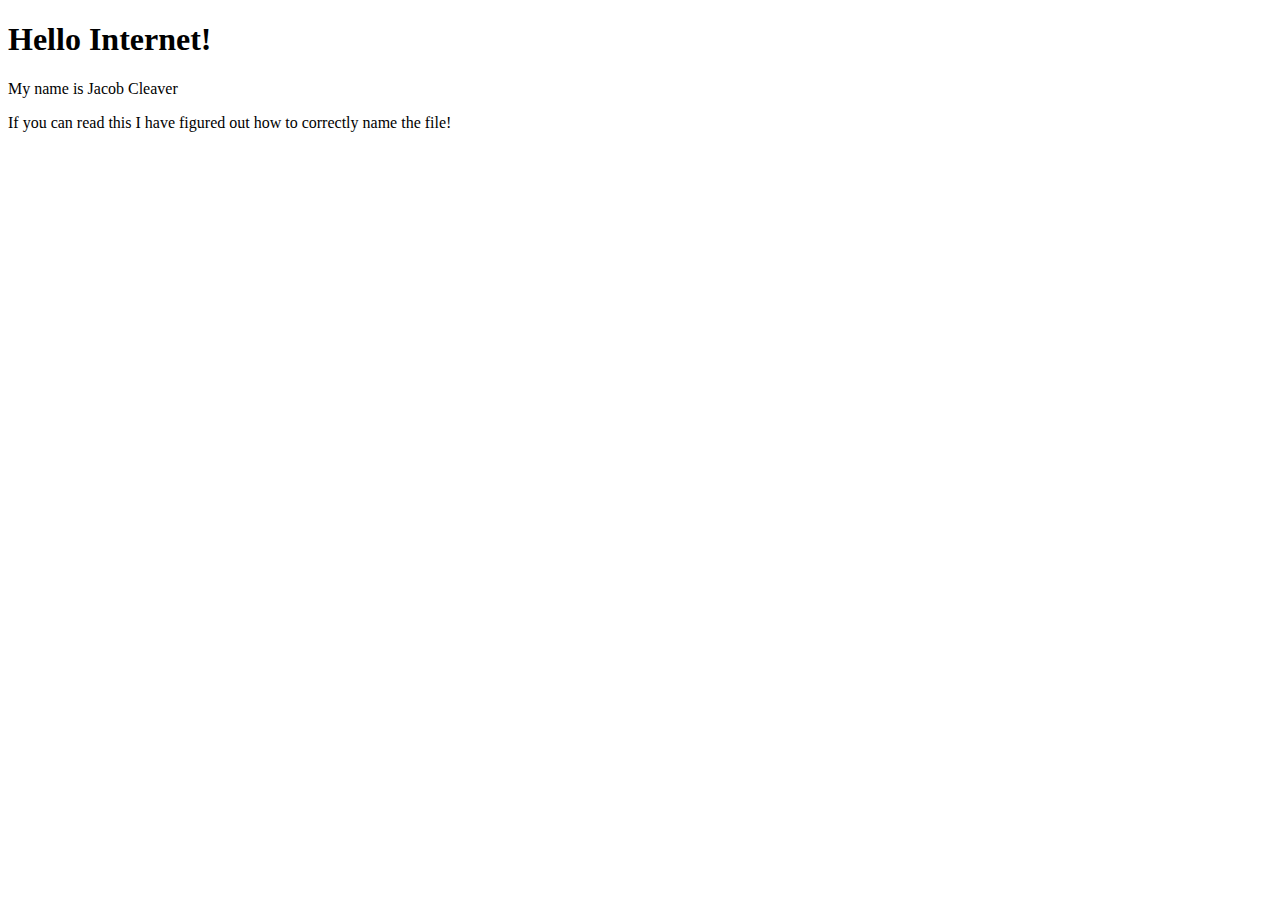
==== index.html @ 745166af "Rename Index.html to index.html" ====
<!DOCTYPE html>
<html>
<head>
<title>Jacob's Website</title>
</head>
<body>

<h1>Hello Internet!</h1>
<p>My name is Jacob Cleaver</p>
<p>If you can read this I have figured out how to correctly name the file!</p>

</body>
</html>
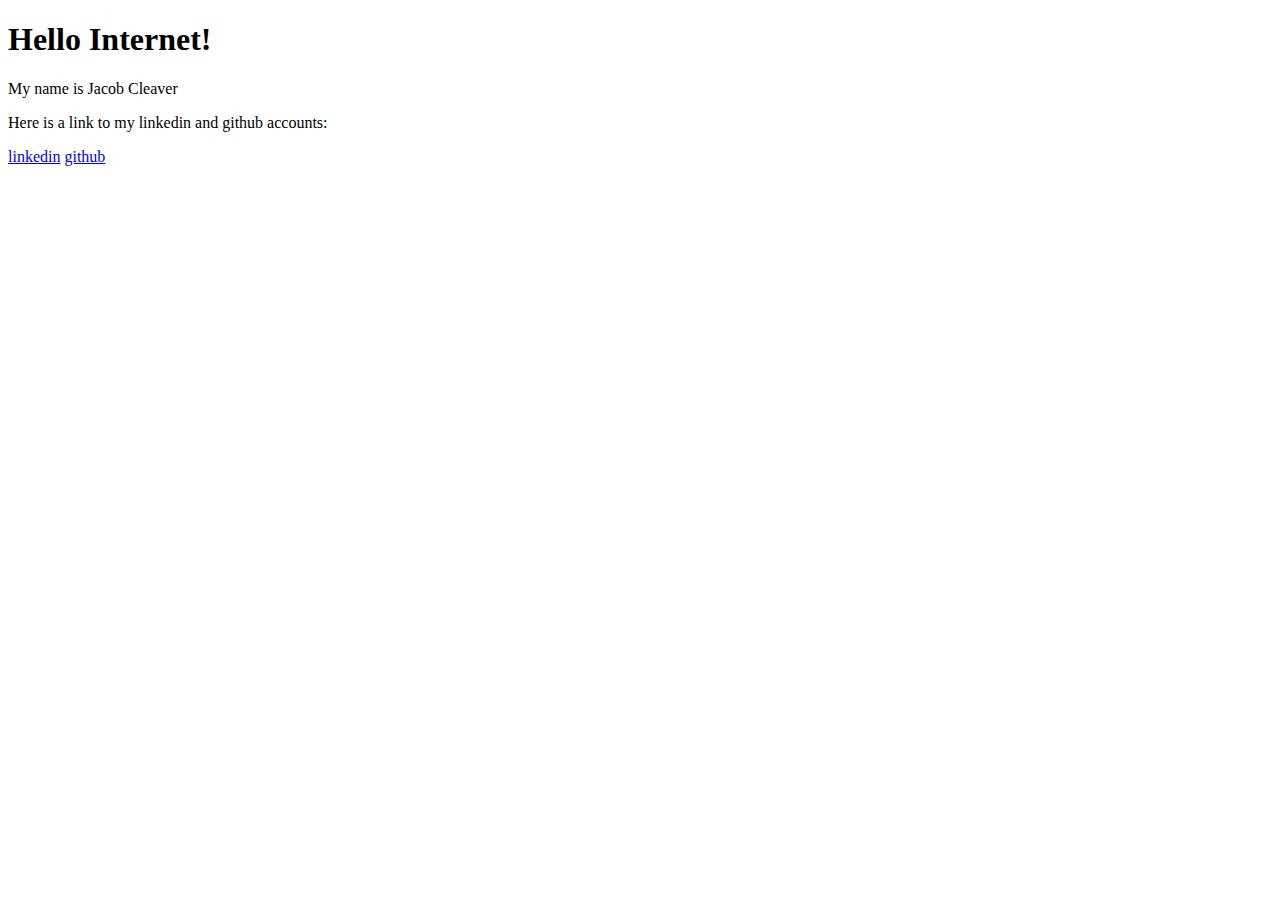
==== commit f635703c: "added links to social media" ====
--- a/index.html
+++ b/index.html
@@ -7,7 +7,10 @@
 
 <h1>Hello Internet!</h1>
 <p>My name is Jacob Cleaver</p>
-<p>If you can read this I have figured out how to correctly name the file!</p>
+<p>Here is a link to my linkedin and github accounts:</p>
+
+<a href="https://www.linkedin.com/in/cleaver-jacob/">linkedin</a>
+<a href="https://github.com/Cleaverj">github</a>
 
 </body>
-</html>
+</html>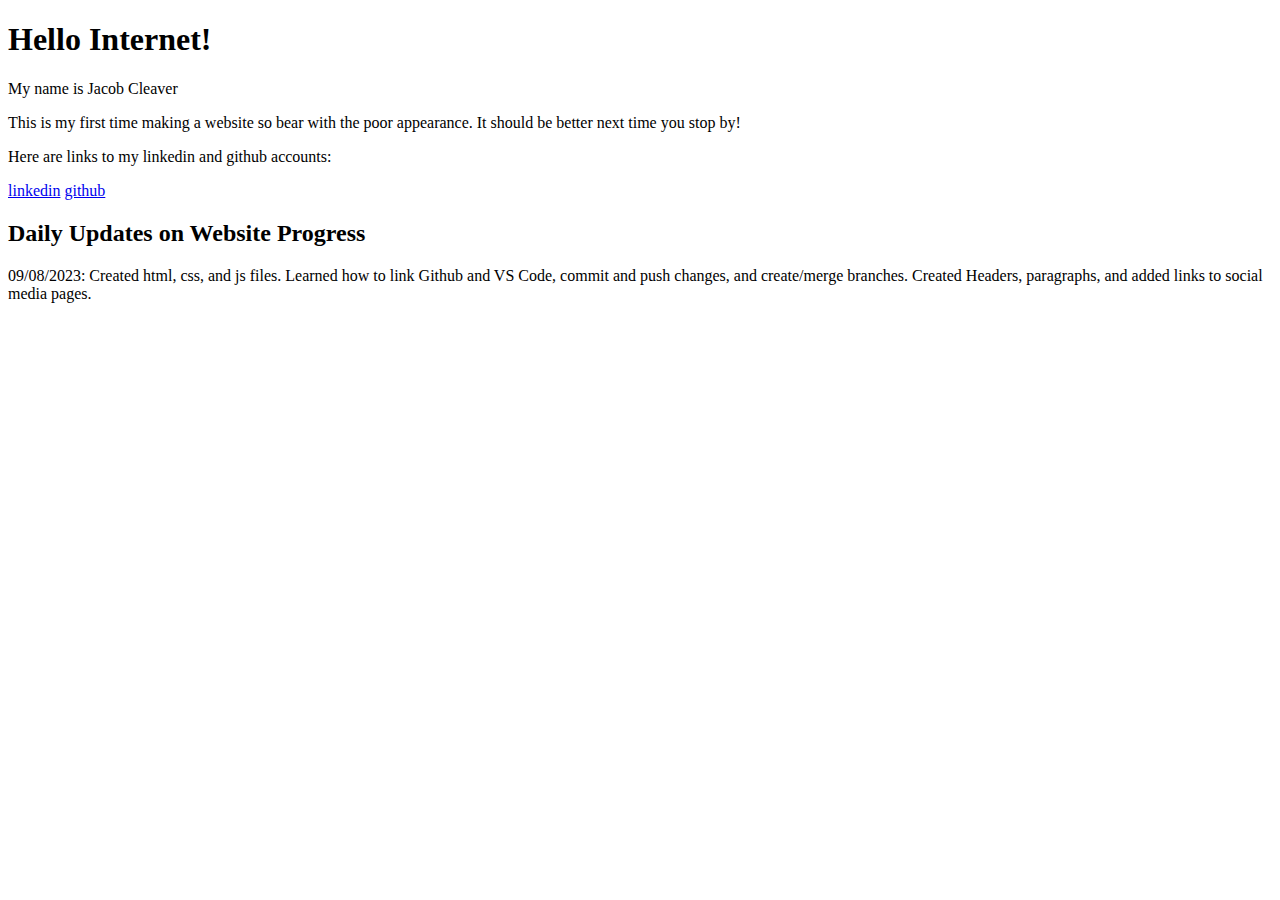
==== commit 2e1710be: "added daily updates on progress" ====
--- a/index.html
+++ b/index.html
@@ -7,10 +7,15 @@
 
 <h1>Hello Internet!</h1>
 <p>My name is Jacob Cleaver</p>
-<p>Here is a link to my linkedin and github accounts:</p>
+<p>This is my first time making a website so bear with the poor appearance. It should be better next time you stop by!</p>
+<p>Here are links to my linkedin and github accounts:</p>
 
 <a href="https://www.linkedin.com/in/cleaver-jacob/">linkedin</a>
 <a href="https://github.com/Cleaverj">github</a>
 
+<h2>Daily Updates on Website Progress</h2>
+<p>09/08/2023: Created html, css, and js files. Learned how to link Github and VS Code, commit and push changes, 
+    and create/merge branches. Created Headers, paragraphs, and added links to social media pages.</p>
+
 </body>
 </html>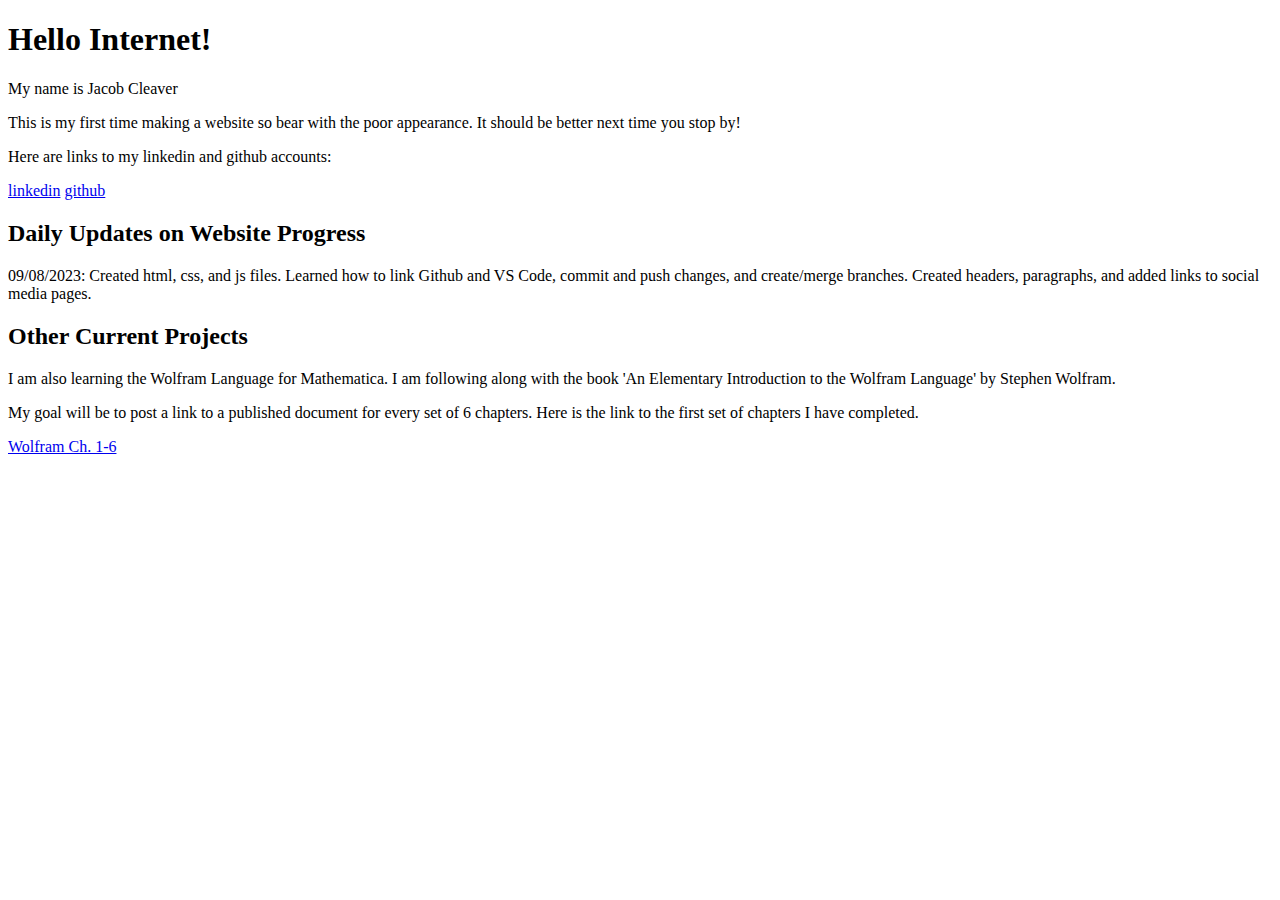
==== commit 07cec1ac: "Added a link and paragraph for Wolfram projects" ====
--- a/index.html
+++ b/index.html
@@ -15,7 +15,15 @@
 
 <h2>Daily Updates on Website Progress</h2>
 <p>09/08/2023: Created html, css, and js files. Learned how to link Github and VS Code, commit and push changes, 
-    and create/merge branches. Created Headers, paragraphs, and added links to social media pages.</p>
+    and create/merge branches. Created headers, paragraphs, and added links to social media pages.</p>
+
+<h2>Other Current Projects</h2>
+<p>I am also learning the Wolfram Language for Mathematica. I am following along with the book 'An Elementary Introduction to
+    the Wolfram Language' by Stephen Wolfram.</p>
+<p>My goal will be to post a link to a published document for every set of 6 chapters. Here is the link to the first set of
+    chapters I have completed.
+</p>
+<a href="https://www.wolframcloud.com/obj/cleaverj/Published/Ch%201-%206%20Intro%20to%20Wolfram.nb">Wolfram Ch. 1-6</a>
 
 </body>
 </html>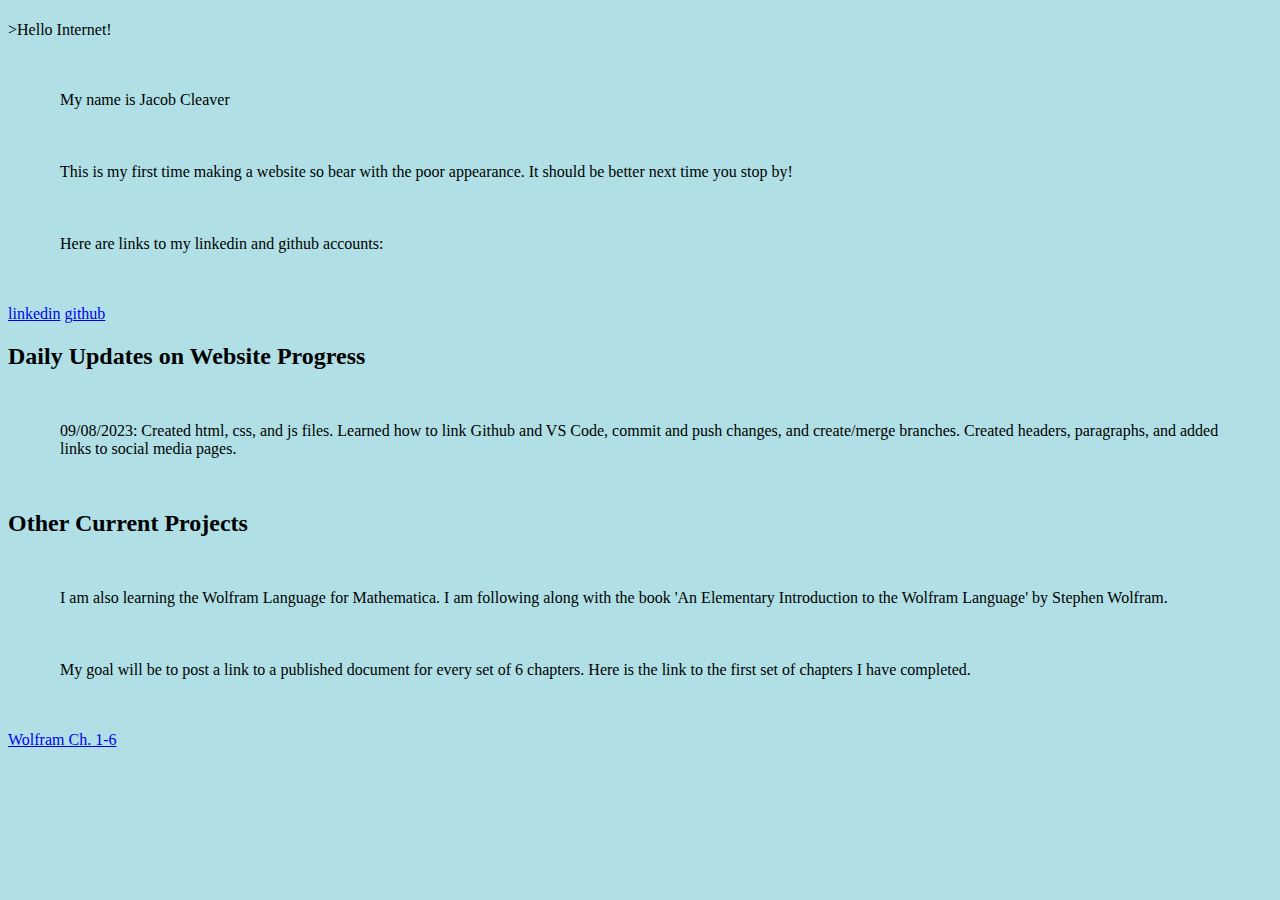
==== commit 1f042dfd: "Added code to css file and linked to file in html" ====
--- a/index.html
+++ b/index.html
@@ -2,10 +2,11 @@
 <html>
 <head>
 <title>Jacob's Website</title>
+    <link rel="stylesheet" href="styles.css">
 </head>
 <body>
 
-<h1>Hello Internet!</h1>
+<h1 style="background-color:DodgerBlue;"></h1>>Hello Internet!</h1>
 <p>My name is Jacob Cleaver</p>
 <p>This is my first time making a website so bear with the poor appearance. It should be better next time you stop by!</p>
 <p>Here are links to my linkedin and github accounts:</p>
--- a/styles.css
+++ b/styles.css
@@ -0,0 +1,10 @@
+body {
+    background-color: powderblue;
+  }
+  h1 {
+    color: blue;
+  }
+p {
+  border: 2px solid powderblue;
+  margin: 50px;
+}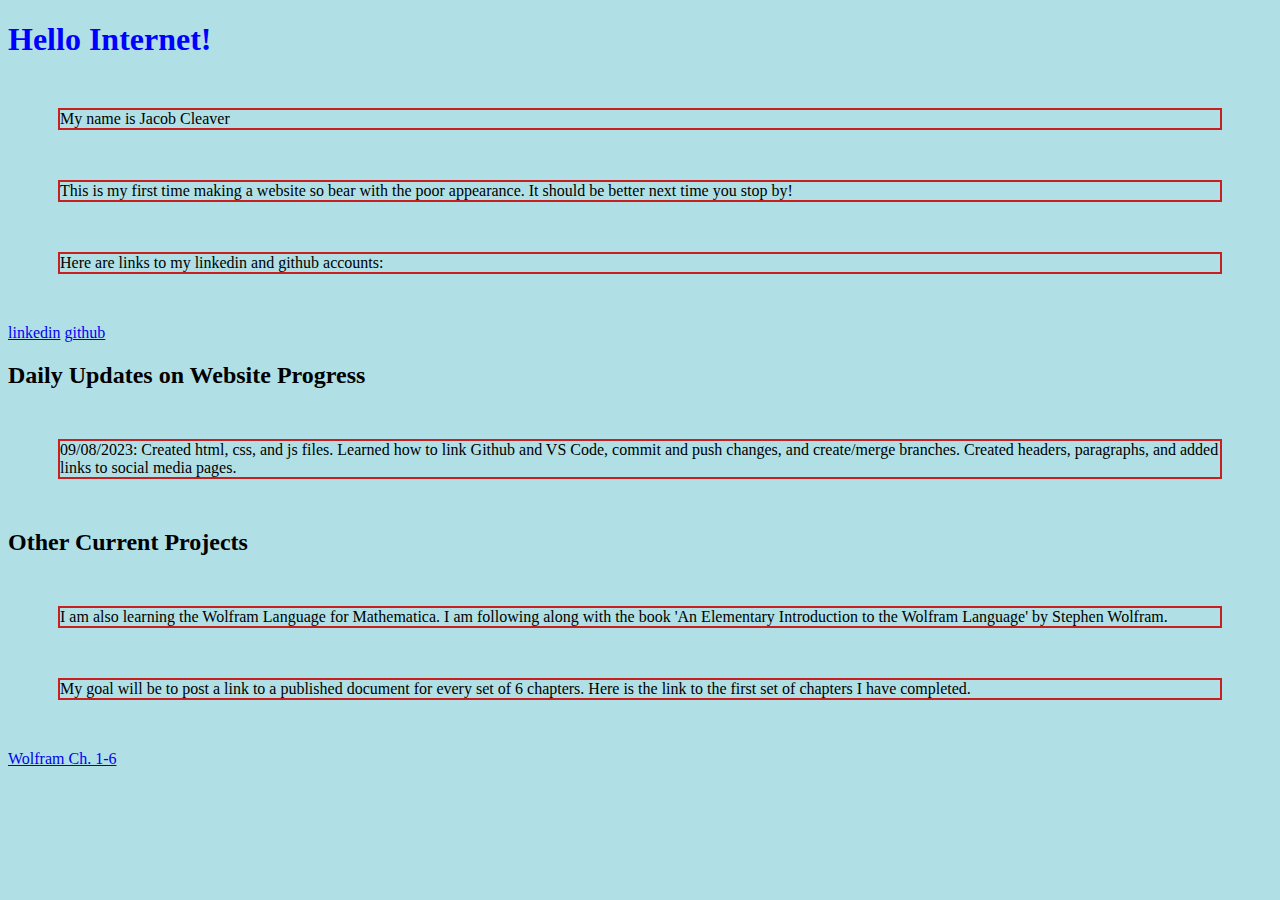
==== commit f7f26099: "Updated incorrect code" ====
--- a/index.html
+++ b/index.html
@@ -6,7 +6,7 @@
 </head>
 <body>
 
-<h1 style="background-color:DodgerBlue;"></h1>>Hello Internet!</h1>
+<h1>Hello Internet!</h1>
 <p>My name is Jacob Cleaver</p>
 <p>This is my first time making a website so bear with the poor appearance. It should be better next time you stop by!</p>
 <p>Here are links to my linkedin and github accounts:</p>
--- a/styles.css
+++ b/styles.css
@@ -5,6 +5,6 @@
     color: blue;
   }
 p {
-  border: 2px solid powderblue;
+  border: 2px solid rgb(202, 31, 31);
   margin: 50px;
 }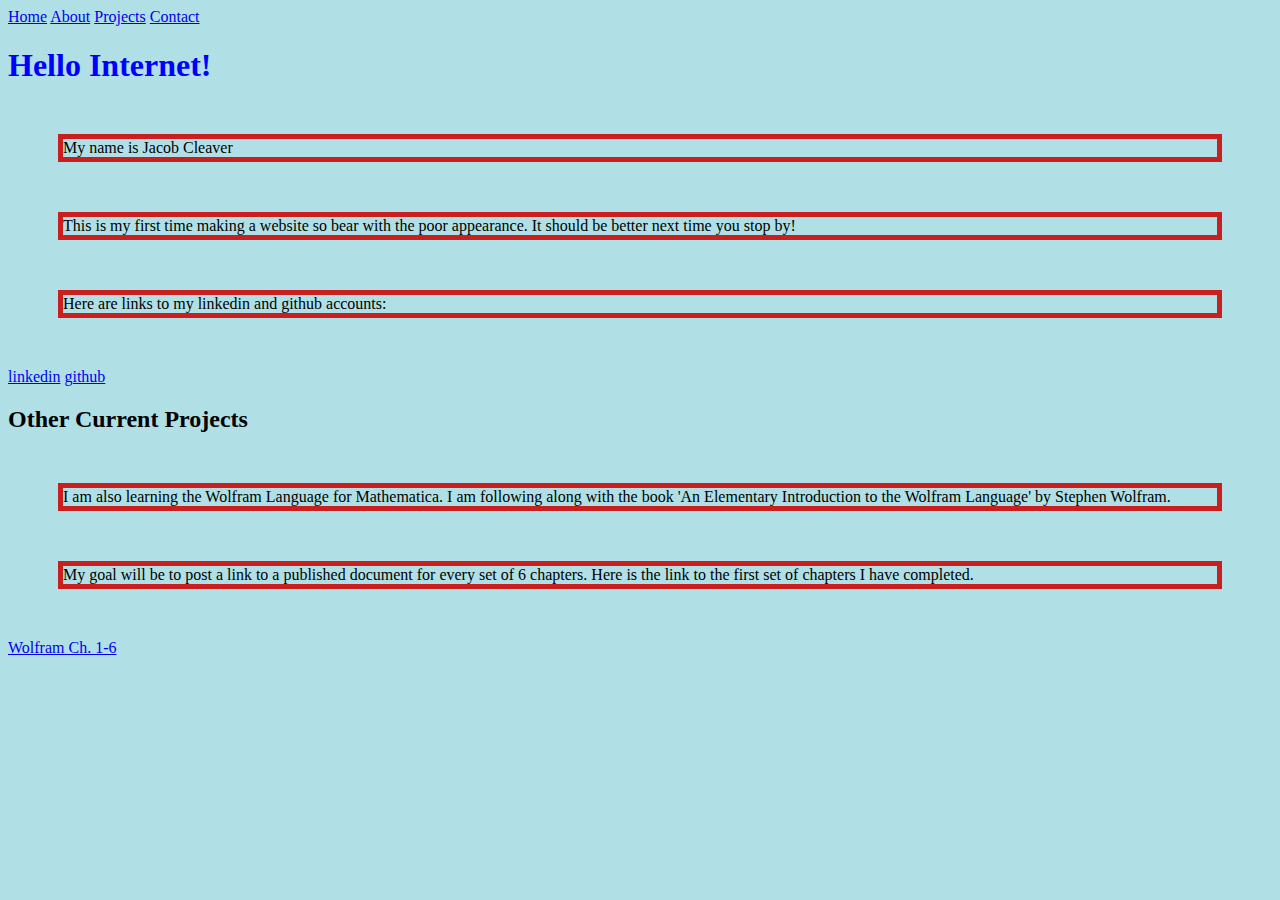
==== commit 001d8199: "added 3 new html files, and created pages for each" ====
--- a/index.html
+++ b/index.html
@@ -1,11 +1,19 @@
 <!DOCTYPE html>
 <html>
 <head>
-<title>Jacob's Website</title>
-    <link rel="stylesheet" href="styles.css">
+    <meta charset="UTF-8" />
+    <meta http-equiv="X-UA-Compatible" content="IE=edge" />
+    <meta name="viewport" content="width=device-width, initial-scale=1.0" />
+    <title>Jacob's Website</title>
+        <link rel="stylesheet" href="styles.css">
 </head>
 <body>
-
+    <nav>
+        <a href="./index.html">Home</a>
+        <a href="./about.html">About</a>
+        <a href="./projects.html">Projects</a>
+        <a href="./contacts.html">Contact</a>
+    </nav>
 <h1>Hello Internet!</h1>
 <p>My name is Jacob Cleaver</p>
 <p>This is my first time making a website so bear with the poor appearance. It should be better next time you stop by!</p>
@@ -13,10 +21,6 @@
 
 <a href="https://www.linkedin.com/in/cleaver-jacob/">linkedin</a>
 <a href="https://github.com/Cleaverj">github</a>
-
-<h2>Daily Updates on Website Progress</h2>
-<p>09/08/2023: Created html, css, and js files. Learned how to link Github and VS Code, commit and push changes, 
-    and create/merge branches. Created headers, paragraphs, and added links to social media pages.</p>
 
 <h2>Other Current Projects</h2>
 <p>I am also learning the Wolfram Language for Mathematica. I am following along with the book 'An Elementary Introduction to
--- a/styles.css
+++ b/styles.css
@@ -5,6 +5,6 @@
     color: blue;
   }
 p {
-  border: 2px solid rgb(202, 31, 31);
+  border: 5px solid rgb(202, 31, 31);
   margin: 50px;
 }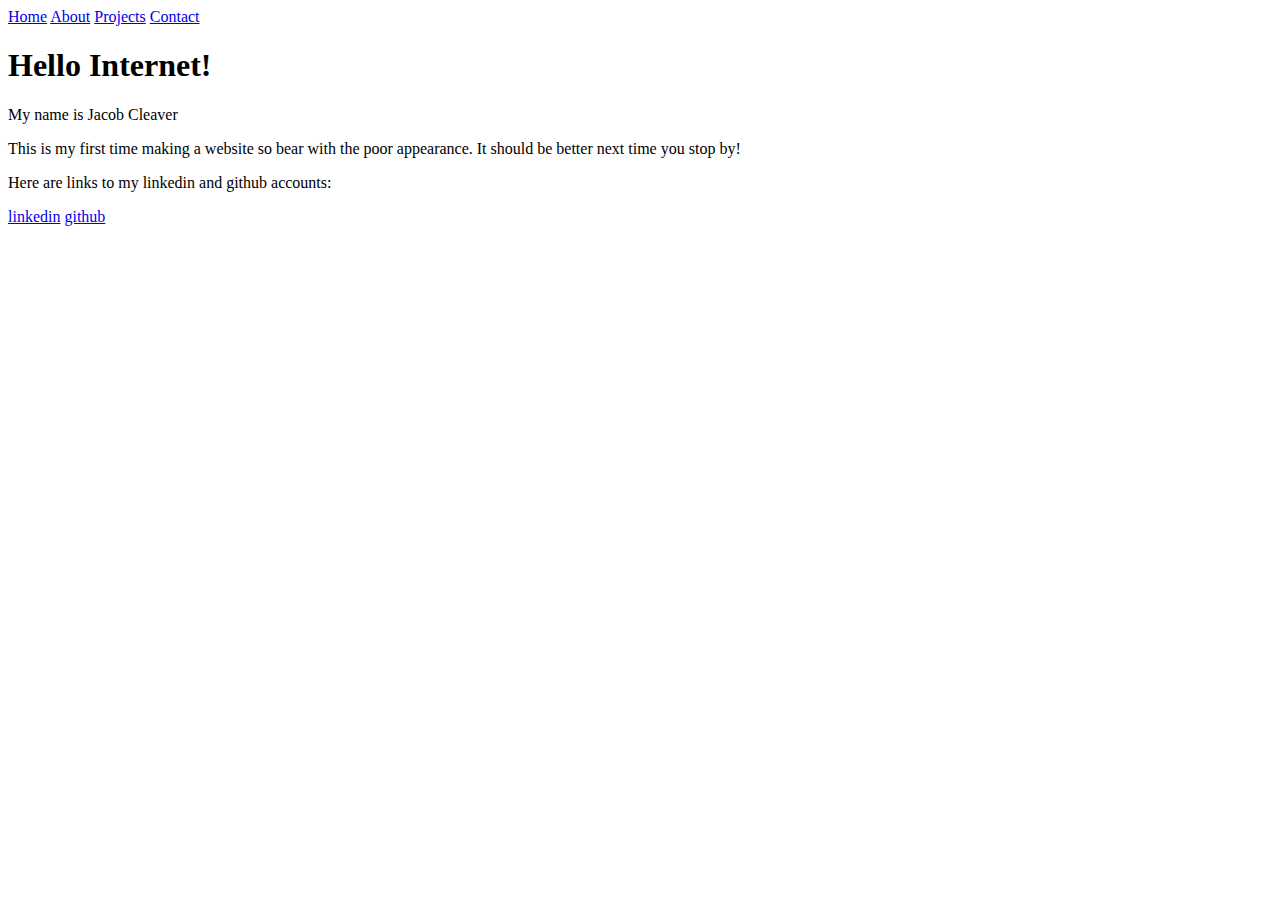
==== commit d6ce776f: "added info to projects and adjusted page colors" ====
--- a/index.html
+++ b/index.html
@@ -5,7 +5,7 @@
     <meta http-equiv="X-UA-Compatible" content="IE=edge" />
     <meta name="viewport" content="width=device-width, initial-scale=1.0" />
     <title>Jacob's Website</title>
-        <link rel="stylesheet" href="styles.css">
+    <link rel="stylesheet" href="styles.css">
 </head>
 <body>
     <nav>
@@ -22,13 +22,5 @@
 <a href="https://www.linkedin.com/in/cleaver-jacob/">linkedin</a>
 <a href="https://github.com/Cleaverj">github</a>
 
-<h2>Other Current Projects</h2>
-<p>I am also learning the Wolfram Language for Mathematica. I am following along with the book 'An Elementary Introduction to
-    the Wolfram Language' by Stephen Wolfram.</p>
-<p>My goal will be to post a link to a published document for every set of 6 chapters. Here is the link to the first set of
-    chapters I have completed.
-</p>
-<a href="https://www.wolframcloud.com/obj/cleaverj/Published/Ch%201-%206%20Intro%20to%20Wolfram.nb">Wolfram Ch. 1-6</a>
-
 </body>
 </html>--- a/styles.css
+++ b/styles.css
@@ -1,10 +1,14 @@
-body {
+div {
+  text-align: justify;
+}
+/*body {
     background-color: powderblue;
   }
   h1 {
     color: blue;
   }
-p {
+ p {
   border: 5px solid rgb(202, 31, 31);
   margin: 50px;
-}+} */
+/* h1 {text-align: center;} */